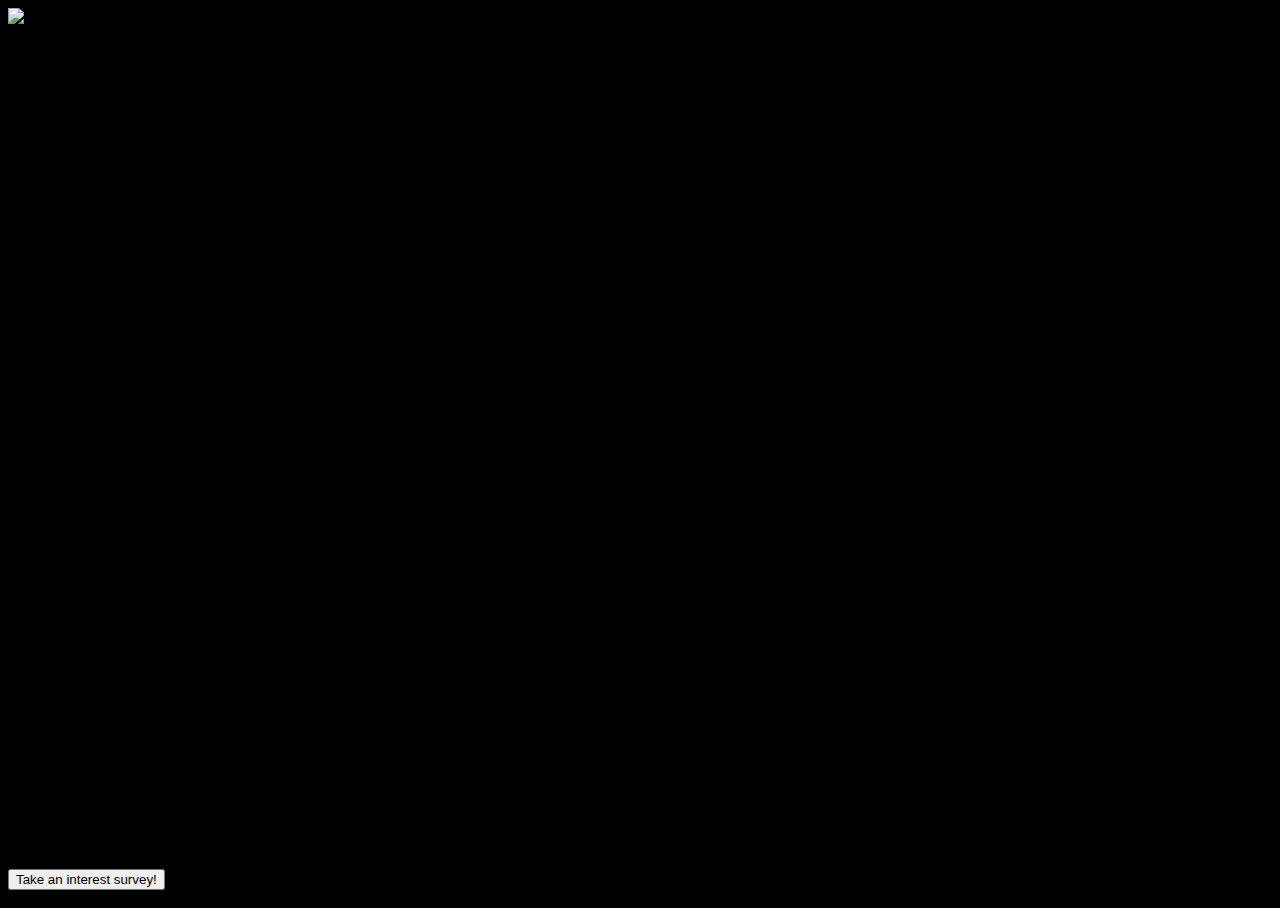
==== community.html @ ef8ee6a9 "adds community view" ====
<!doctype html>
<html lang="en">
  <head>
    <!-- Required meta tags -->
    <meta charset="utf-8">
    <meta name="viewport" content="width=device-width, initial-scale=1, shrink-to-fit=no">
    <!-- Custom CSS -->
    <link rel="stylesheet" href="css/main.css">
    <link href="https://fonts.googleapis.com/css?family=Bungee|Roboto" rel="stylesheet">
    <!-- Bootstrap CSS -->
    <link rel="stylesheet" href="https://stackpath.bootstrapcdn.com/bootstrap/4.1.0/css/bootstrap.min.css" integrity="sha384-9gVQ4dYFwwWSjIDZnLEWnxCjeSWFphJiwGPXr1jddIhOegiu1FwO5qRGvFXOdJZ4" crossorigin="anonymous">
    <script defer src="https://use.fontawesome.com/releases/v5.0.9/js/all.js" integrity="sha384-8iPTk2s/jMVj81dnzb/iFR2sdA7u06vHJyyLlAd4snFpCl/SnyUjRrbdJsw1pGIl" crossorigin="anonymous"></script>

    <title>A Look into Your Future</title>
  </head>
  <body>
    <div class="container-fluid full">
      <div class="row">
        <div id="community">
          <img class="full-pic" src="image/community.jpg" alt="Picture of City Scape">
          <div class="centered">
            <p class="title text-center">Explore your community!</p>
          </div>
          <img src="image/box.png" id="radiostationDot" class="textbox" style="width: 260px;height: 250px;" data-toggle="tooltip" data-html="true" title="<strong>Solidarity Radio Station </strong>">
          <img src="image/box.png" id="bankDot" class="textbox" style="width: 100px;height: 400px;" data-toggle="tooltip" data-placement="right" data-html="true" title="<strong>Elevate Social Impact Credit Union</strong>">
          <img src="image/box.png" id="constructionDot" class="textbox" style="width: 260px;height: 250px;" data-toggle="tooltip" data-html="true" title="<strong>TIErs Construction Company</strong>">
          <div class = "bottom text-center">
            <a href="survey.html"><button type="button" class="btn btn-primary"><i class="far fa-address-book"></i>
           Take an interest survey!</button></a>
          </div>
        </div>
      </div>
    </div>



    <!-- Optional JavaScript -->
    <!-- jQuery first, then Popper.js, then Bootstrap JS -->
    <script src="https://code.jquery.com/jquery-3.2.1.slim.min.js" integrity="sha384-KJ3o2DKtIkvYIK3UENzmM7KCkRr/rE9/Qpg6aAZGJwFDMVNA/GpGFF93hXpG5KkN" crossorigin="anonymous"></script>
    <script src="https://cdnjs.cloudflare.com/ajax/libs/popper.js/1.12.9/umd/popper.min.js" integrity="sha384-ApNbgh9B+Y1QKtv3Rn7W3mgPxhU9K/ScQsAP7hUibX39j7fakFPskvXusvfa0b4Q" crossorigin="anonymous"></script>
    <script src="https://maxcdn.bootstrapcdn.com/bootstrap/4.0.0/js/bootstrap.min.js" integrity="sha384-JZR6Spejh4U02d8jOt6vLEHfe/JQGiRRSQQxSfFWpi1MquVdAyjUar5+76PVCmYl" crossorigin="anonymous"></script>
    <script src="js/scripts.js"></script>
  </body>
</html>
---- css/main.css ----
/*CSS for index.html*/

.scroller {
  overflow: auto !important;;
}
.noScroll {
  overflow: hidden;
}

#map {
    height: 100%;
 }
  /* Optional: Makes the sample page fill the window. */

html {
    height: 100%;
    margin: 0;
    padding: 0;
  }

body{
	letter-spacing: .015em;
	background:#000;
	height:100%;
  width:100%;
}

.title{
  font-family: 'Bungee', cursive;
  font-size: 300%;
  line-height: 100%;

}
.subtitle {
  font-family: 'Roboto', sans-serif;
  font-size: 20px;
  line-height: 25px;
}
.text {
  font-family: 'Roboto', sans-serif;
  font-size: 15px;
}

strong {
  font-family: 'Roboto', sans-serif;
  font-size: 20px;
}

#description {
    font-family: 'Roboto', sans-serif;
    font-size: 15px;
    font-weight: 300;
  }

#infowindow-content .title {
    font-weight: bold;
}

#infowindow-content {
    display: none;
}

#map #infowindow-content {
    display: inline;
  }

.pac-card {
    margin: 10px 10px 0 0;
    border-radius: 2px 0 0 2px;
    box-sizing: border-box;
    -moz-box-sizing: border-box;
    outline: none;
    box-shadow: 0 2px 6px rgba(0, 0, 0, 0.3);
    background-color: #fff;
    font-family: 'Roboto', sans-serif;
}

#pac-container {
    padding-bottom: 12px;
    margin-right: 12px;
  }

.pac-controls {
    display: inline-block;
    padding: 5px 11px;
}

.pac-controls label {
    font-family: 'Roboto', sans-serif;
    font-size: 13px;
    font-weight: 300;
}

#pac-input {
    background-color: #fff;
    font-family: 'Roboto', sans-serif;
    font-size: 15px;
    font-weight: 300;
    margin-left: 12px;
    margin-top: 12px;
    padding: 0 11px 0 13px;
    text-overflow: ellipsis;
    width: 400px;
}

#pac-input:focus {
    border-color: #4d90fe;
}

#title {
    color: #fff;
    background-color: #4d90fe;
    font-size: 25px;
    font-weight: 500;
    padding: 6px 12px;
}

#target {
    width: 345px;
}

#floating-panel {
    position: absolute;
    top: 10px;
    left: 25%;
    z-index: 5;
    background-color: #fff;
    padding: 5px;
    border: 1px solid #999;
    text-align: center;
    font-family: 'Roboto','sans-serif';
    line-height: 30px;
    padding-left: 10px;
}

#right-panel {
    font-family: 'Roboto', sans-serif;
    line-height: 30px;
    margin: 2%;
}

#right-panel select, #right-panel input {
    font-size: 15px;
}

#right-panel select {
    width: 100%;
}

#right-panel i {
    font-size: 12px;
}
#right-panel {
    height: 100%;
    float: right;
    width: 390px;
    overflow: auto;
}
#map {
    margin-right: 400px;
}
#floating-panel {
    background: #fff;
    padding: 5px;
    font-size: 14px;
    font-family: Arial;
    border: 1px solid #ccc;
    box-shadow: 0 2px 2px rgba(33, 33, 33, 0.4);
    display: none;
}
@media print {
    #map {
      height: 500px;
      margin: 0;
    }
    #right-panel {
      float: none;
      width: auto;
    }
}
/*CSS for community.html*/

#community {
    border: 0px;
    margin: 0px;
    padding: 0px;
    position:relative;
    display: grid;
    height: 100%;
}

#radiostationDot {
    width: 20px;
    position: absolute;
    top: 66%;
    left: 25%;
    opacity: 0;
    cursor: pointer;
}

#bankDot {
    width: 20px;
    position: absolute;
    top: 17%;
    left: 45%;
    opacity: 0;
    cursor: pointer;
}

#constructionDot {
    width: 20px;
    position: absolute;
    top: 66%;
    left: 61%;
    opacity: 0;
    cursor: pointer;
}

.centered {
   position: absolute;
   top: 60px;
   left: 50%;
   width: 100%;
   transform: translate(-50%, -50%);
}

.full {
  margin:0 !important;
  padding:0 !important;
}

.full-pic {
  width: 100%;
  height: auto;
}

.bottom {
   position: absolute;
   bottom: 10px;
   width: 100%;
}
/*CSS for survey.html*/

.submit {
    margin-bottom: 2%;
}

.fa-frown{
  color:#60D4FF;
  margin: 20px;
}
.fa-meh{
  color:#FFF600;
  margin: 20px;
}
.fa-smile{
  color:#8DFC91;
  margin: 20px;
}

.btn.ans:focus {
  box-shadow: none !important;
  outline: 0 none !important;
}

.ans:hover {
    background-color: #E8EEF2;
}
.space {
  margin: 2%;
}

/* If the screen size is 601px wide or more, set the font-size of <div> to 80px */
@media screen and (min-width: 750px) {
p#q_block, .survey{
    font-family: 'Roboto', sans-srif;
    font-size: 40px;
  }
}

/* If the screen size is 600px wide or less, set the font-size of <div> to 30px */
@media screen and (max-width: 749px) {
p#q_block, .survey {
    font-family: 'Roboto', sans-serif;
    font-size: 30px;
  }
}

/* CSS for interests.html*/
.card-header {
  font-family: 'Roboto', sans-serif;
  font-size: 20px;
  line-height: 25px;
}

strong {
  font-weight: 900;
}

/* CSS for matches.html*/

.carousel-item{
  background-color: white;
}

.carousel {
    margin-top: 0%;
    margin-bottom: 5%;
}

.carousel-control-prev-icon {
 background-image: url("data:image/svg+xml;charset=utf8,%3Csvg xmlns='http://www.w3.org/2000/svg' fill='%23aaa' viewBox='0 0 8 8'%3E%3Cpath d='M5.25 0l-4 4 4 4 1.5-1.5-2.5-2.5 2.5-2.5-1.5-1.5z'/%3E%3C/svg%3E") !important;
}

.carousel-control-next-icon {
  background-image: url("data:image/svg+xml;charset=utf8,%3Csvg xmlns='http://www.w3.org/2000/svg' fill='%23aaa' viewBox='0 0 8 8'%3E%3Cpath d='M2.75 0l-1.5 1.5 2.5 2.5-2.5 2.5 1.5 1.5 4-4-4-4z'/%3E%3C/svg%3E") !important;
}

.bank {
    color: #90DFAA;
}

.radio {
    color: #FD8469;
}

.library {
    color: #5DDDD3;
}

.inner-card {
    margin:0;
}

.switch {
  position: absolute;
  left: 50%;
  width: 150px;
  height: 50px;
  text-align: center;
  margin: -30px 0 0 -75px;
  background: #4cd964;
  -webkit-transition: all 0.2s ease;
  -moz-transition: all 0.2s ease;
  -o-transition: all 0.2s ease;
  -ms-transition: all 0.2s ease;
  transition: all 0.2s ease;
  border-radius: 25px;
}
.switch span {
  position: absolute;
  width: 20px;
  height: 4px;
  top: 50%;
  left: 50%;
  margin: -2px 0px 0px -4px;
  background: #fff;
  display: block;
  -webkit-transform: rotate(-45deg);
  -moz-transform: rotate(-45deg);
  -o-transform: rotate(-45deg);
  -ms-transform: rotate(-45deg);
  transform: rotate(-45deg);
  -webkit-transition: all 0.2s ease;
  -moz-transition: all 0.2s ease;
  -o-transition: all 0.2s ease;
  -ms-transition: all 0.2s ease;
  transition: all 0.2s ease;
  border-radius: 2px;
}
.switch span:after {
  content: "";
  display: block;
  position: absolute;
  width: 4px;
  height: 12px;
  margin-top: -8px;
  background: #fff;
  -webkit-transition: all 0.2s ease;
  -moz-transition: all 0.2s ease;
  -o-transition: all 0.2s ease;
  -ms-transition: all 0.2s ease;
  transition: all 0.2s ease;
  border-radius: 2px;
}
input[type=radio] {
  display: none;
}
.switch label {
  cursor: pointer;
  color: rgba(0,0,0,0.2);
  width: 60px;
  line-height: 50px;
  -webkit-transition: all 0.2s ease;
  -moz-transition: all 0.2s ease;
  -o-transition: all 0.2s ease;
  -ms-transition: all 0.2s ease;
  transition: all 0.2s ease;
}
label[for=yes] {
  position: absolute;
  left: 0px;
  height: 20px;
}
label[for=no] {
  position: absolute;
  right: 0px;
}
#no:checked ~ .switch {
  background: #ff3b30;
}
#no:checked ~ .switch span {
  background: #fff;
  margin-left: -8px;
}
#no:checked ~ .switch span:after {
  background: #fff;
  height: 20px;
  margin-top: -8px;
  margin-left: 8px;
}
#yes:checked ~ .switch label[for=yes] {
  color: #fff;
}
#no:checked ~ .switch label[for=no] {
  color: #fff;
}

/*CSS for survey.html*/

/*CSS for matches.html*/
.card-columns {
  @include media-breakpoint-only(lg) {
    column-count: 4;
  }
  @include media-breakpoint-only(xl) {
    column-count: 5;
  }
}
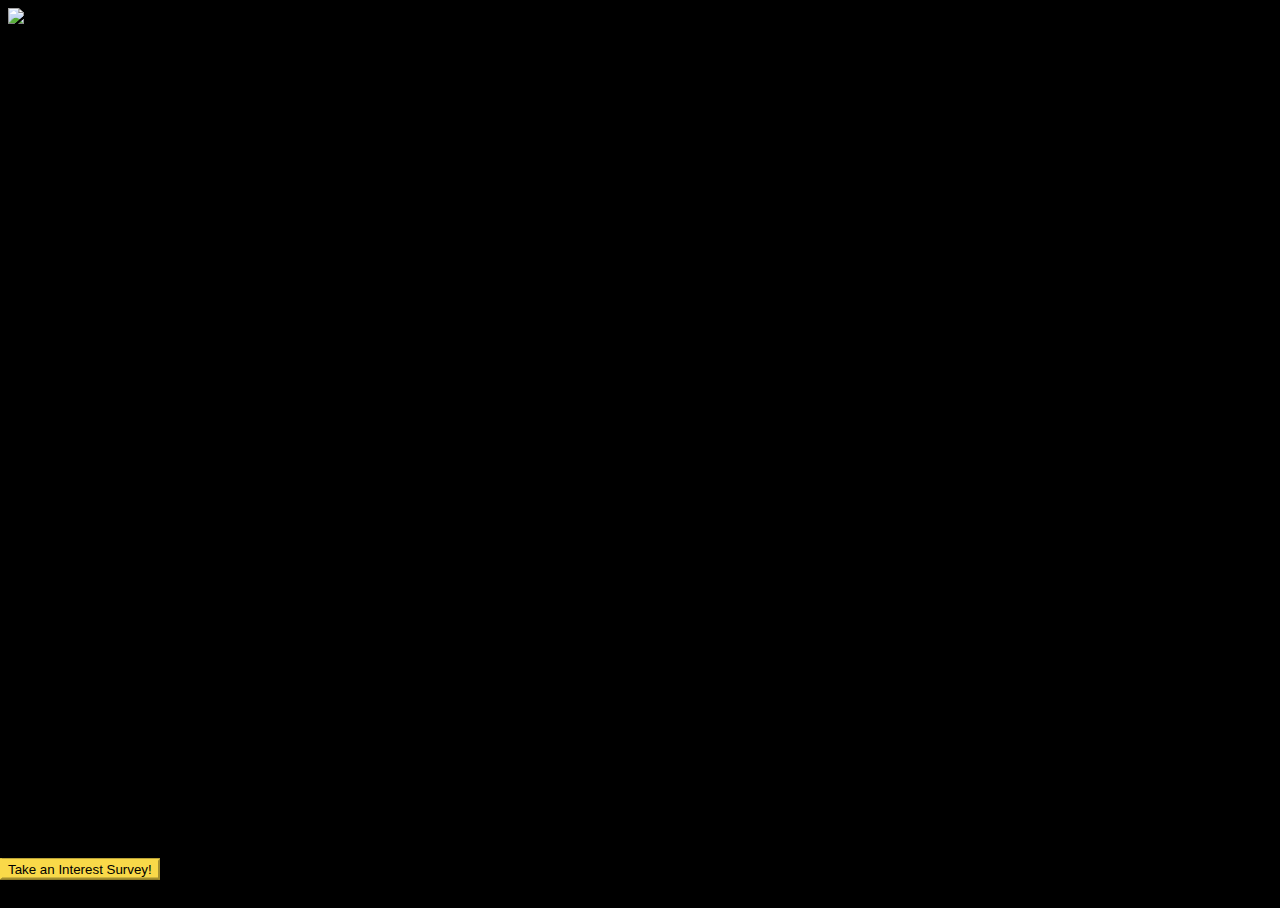
==== commit 675fe341: "updates color scheme" ====
--- a/community.html
+++ b/community.html
@@ -25,8 +25,7 @@
           <img src="image/box.png" id="bankDot" class="textbox" style="width: 100px;height: 400px;" data-toggle="tooltip" data-placement="right" data-html="true" title="<strong>Elevate Social Impact Credit Union</strong>">
           <img src="image/box.png" id="constructionDot" class="textbox" style="width: 260px;height: 250px;" data-toggle="tooltip" data-html="true" title="<strong>TIErs Construction Company</strong>">
           <div class = "bottom text-center">
-            <a href="survey.html"><button type="button" class="btn btn-primary"><i class="far fa-address-book"></i>
-           Take an interest survey!</button></a>
+            <button class="btn btn-sample" onclick="window.location.href='survey.html'"><i class="fas fa-clipboard-check"></i> Take an Interest Survey!</button>
           </div>
         </div>
       </div>
--- a/css/main.css
+++ b/css/main.css
@@ -5,6 +5,194 @@
 }
 .noScroll {
   overflow: hidden;
+}
+
+.btn-sample {
+  color: #000;
+  background-color: #F9D949;
+  border-color: #F9D949;
+}
+
+.btn-sample:hover,
+.btn-sample:focus,
+.btn-sample:active,
+.btn-sample.active,
+.open .dropdown-toggle.btn-sample {
+  color: #000;
+  background-color: #E3C643;
+  border-color: #F9D949;
+}
+
+.btn-sample:active,
+.btn-sample.active,
+.open .dropdown-toggle.btn-sample {
+  background-image: none;
+}
+
+.btn-sample.disabled,
+.btn-sample[disabled],
+fieldset[disabled] .btn-sample,
+.btn-sample.disabled:hover,
+.btn-sample[disabled]:hover,
+fieldset[disabled] .btn-sample:hover,
+.btn-sample.disabled:focus,
+.btn-sample[disabled]:focus,
+fieldset[disabled] .btn-sample:focus,
+.btn-sample.disabled:active,
+.btn-sample[disabled]:active,
+fieldset[disabled] .btn-sample:active,
+.btn-sample.disabled.active,
+.btn-sample[disabled].active,
+fieldset[disabled] .btn-sample.active {
+  background-color: #F9D949;
+  border-color: #F9D949;
+}
+
+.btn-sample .badge {
+  color: #F9D949;
+  background-color: #000;
+}
+
+
+/*bank buttons*/
+.btn-bank {
+  color: #000000;
+  background-color: #A5C882;
+  border-color: #A5C882;
+}
+
+.btn-bank:hover,
+.btn-bank:focus,
+.btn-bank:active,
+.btn-bank.active,
+.open .dropdown-toggle.btn-bank {
+  color: #000000;
+  background-color: #A5C882;
+  border-color: #A5C882;
+}
+
+.btn-bank:active,
+.btn-bank.active,
+.open .dropdown-toggle.btn-bank {
+  background-image: none;
+}
+
+.btn-bank.disabled,
+.btn-bank[disabled],
+fieldset[disabled] .btn-bank,
+.btn-bank.disabled:hover,
+.btn-bank[disabled]:hover,
+fieldset[disabled] .btn-bank:hover,
+.btn-bank.disabled:focus,
+.btn-bank[disabled]:focus,
+fieldset[disabled] .btn-bank:focus,
+.btn-bank.disabled:active,
+.btn-bank[disabled]:active,
+fieldset[disabled] .btn-bank:active,
+.btn-bank.disabled.active,
+.btn-bank[disabled].active,
+fieldset[disabled] .btn-bank.active {
+  background-color: #A5C882;
+  border-color: #A5C882;
+}
+
+.btn-bank .badge {
+  color: #A5C882;
+  background-color: #000000;
+}
+
+/*button for construction */
+.btn-construction {
+  color: #000000;
+  background-color: #5AB1BB;
+  border-color: #5AB1BB;
+}
+
+.btn-construction:hover,
+.btn-construction:focus,
+.btn-construction:active,
+.btn-construction.active,
+.open .dropdown-toggle.btn-construction {
+  color: #000000;
+  background-color: #5AB1BB;
+  border-color: #5AB1BB;
+}
+
+.btn-construction:active,
+.btn-construction.active,
+.open .dropdown-toggle.btn-construction {
+  background-image: none;
+}
+
+.btn-construction.disabled,
+.btn-construction[disabled],
+fieldset[disabled] .btn-construction,
+.btn-construction.disabled:hover,
+.btn-construction[disabled]:hover,
+fieldset[disabled] .btn-construction:hover,
+.btn-construction.disabled:focus,
+.btn-construction[disabled]:focus,
+fieldset[disabled] .btn-construction:focus,
+.btn-construction.disabled:active,
+.btn-construction[disabled]:active,
+fieldset[disabled] .btn-construction:active,
+.btn-construction.disabled.active,
+.btn-construction[disabled].active,
+fieldset[disabled] .btn-construction.active {
+  background-color: #5AB1BB;
+  border-color: #5AB1BB;
+}
+
+.btn-construction .badge {
+  color: #5AB1BB;
+  background-color: #000000;
+}
+
+/*buttons for radio station */
+.btn-radio { 
+  color: #000000;
+  background-color: #C96480;
+  border-color: #C96480;
+}
+
+.btn-radio:hover, 
+.btn-radio:focus, 
+.btn-radio:active, 
+.btn-radio.active, 
+.open .dropdown-toggle.btn-radio { 
+  color: #000000;
+  background-color: #C96480;
+  border-color: #C96480;
+}
+
+.btn-radio:active, 
+.btn-radio.active, 
+.open .dropdown-toggle.btn-radio { 
+  background-image: none;
+}
+
+.btn-radio.disabled, 
+.btn-radio[disabled], 
+fieldset[disabled] .btn-radio, 
+.btn-radio.disabled:hover, 
+.btn-radio[disabled]:hover, 
+fieldset[disabled] .btn-radio:hover, 
+.btn-radio.disabled:focus, 
+.btn-radio[disabled]:focus, 
+fieldset[disabled] .btn-radio:focus, 
+.btn-radio.disabled:active, 
+.btn-radio[disabled]:active, 
+fieldset[disabled] .btn-radio:active, 
+.btn-radio.disabled.active, 
+.btn-radio[disabled].active, 
+fieldset[disabled] .btn-radio.active { 
+  background-color: #C96480;
+  border-color: #C96480;
+}
+
+.btn-radio .badge { 
+  color: #C96480;
+  background-color: #000000;
 }
 
 #map {
@@ -237,7 +425,9 @@
 .bottom {
    position: absolute;
    bottom: 10px;
+   left: 50%;
    width: 100%;
+   transform: translate(-50%, -50%);
 }
 /*CSS for survey.html*/
 
@@ -246,15 +436,15 @@
 }
 
 .fa-frown{
-  color:#60D4FF;
+  color:#5AB1BB;
   margin: 20px;
 }
 .fa-meh{
-  color:#FFF600;
+  color:#C96480;
   margin: 20px;
 }
 .fa-smile{
-  color:#8DFC91;
+  color:#A5C882;
   margin: 20px;
 }
 
@@ -264,7 +454,7 @@
 }
 
 .ans:hover {
-    background-color: #E8EEF2;
+    background-color: #E5E5E5;
 }
 .space {
   margin: 2%;
@@ -316,16 +506,16 @@
   background-image: url("data:image/svg+xml;charset=utf8,%3Csvg xmlns='http://www.w3.org/2000/svg' fill='%23aaa' viewBox='0 0 8 8'%3E%3Cpath d='M2.75 0l-1.5 1.5 2.5 2.5-2.5 2.5 1.5 1.5 4-4-4-4z'/%3E%3C/svg%3E") !important;
 }
 
+.construction {
+    color: #5AB1BB;
+}
+
+.radio {
+    color: #C96480;
+}
+
 .bank {
-    color: #90DFAA;
-}
-
-.radio {
-    color: #FD8469;
-}
-
-.library {
-    color: #5DDDD3;
+    color: #A5C882;
 }
 
 .inner-card {
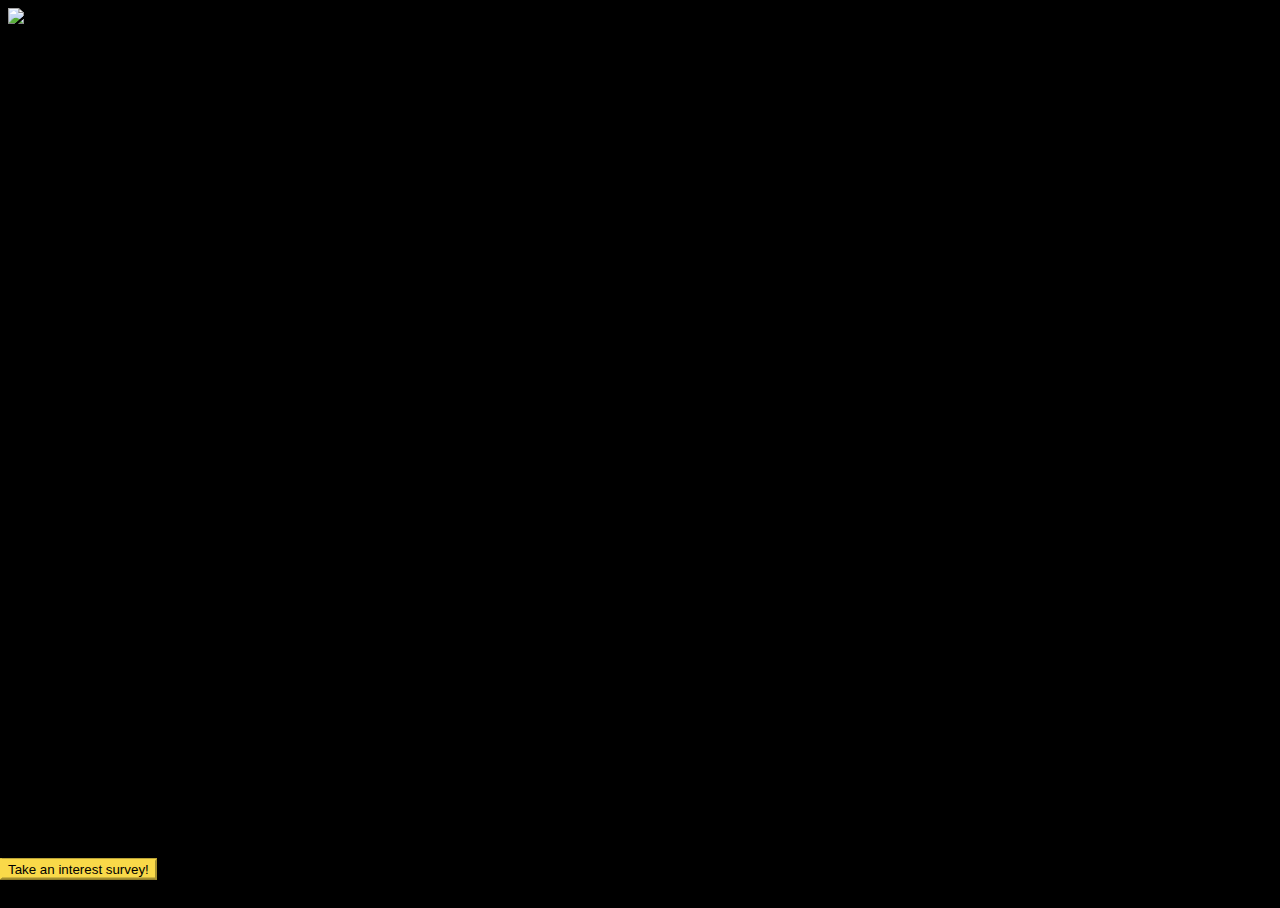
==== commit bb8a5474: "updates for presentation" ====
--- a/community.html
+++ b/community.html
@@ -11,7 +11,7 @@
     <link rel="stylesheet" href="https://stackpath.bootstrapcdn.com/bootstrap/4.1.0/css/bootstrap.min.css" integrity="sha384-9gVQ4dYFwwWSjIDZnLEWnxCjeSWFphJiwGPXr1jddIhOegiu1FwO5qRGvFXOdJZ4" crossorigin="anonymous">
     <script defer src="https://use.fontawesome.com/releases/v5.0.9/js/all.js" integrity="sha384-8iPTk2s/jMVj81dnzb/iFR2sdA7u06vHJyyLlAd4snFpCl/SnyUjRrbdJsw1pGIl" crossorigin="anonymous"></script>
 
-    <title>A Look into Your Future</title>
+    <title>Community Connect</title>
   </head>
   <body>
     <div class="container-fluid full">
@@ -25,7 +25,7 @@
           <img src="image/box.png" id="bankDot" class="textbox" style="width: 100px;height: 400px;" data-toggle="tooltip" data-placement="right" data-html="true" title="<strong>Elevate Social Impact Credit Union</strong>">
           <img src="image/box.png" id="constructionDot" class="textbox" style="width: 260px;height: 250px;" data-toggle="tooltip" data-html="true" title="<strong>TIErs Construction Company</strong>">
           <div class = "bottom text-center">
-            <button class="btn btn-sample" onclick="window.location.href='survey.html'"><i class="fas fa-clipboard-check"></i> Take an Interest Survey!</button>
+            <button class="btn btn-sample" onclick="window.location.href='survey.html'"><i class="fas fa-clipboard-check"></i> Take an interest survey!</button>
           </div>
         </div>
       </div>
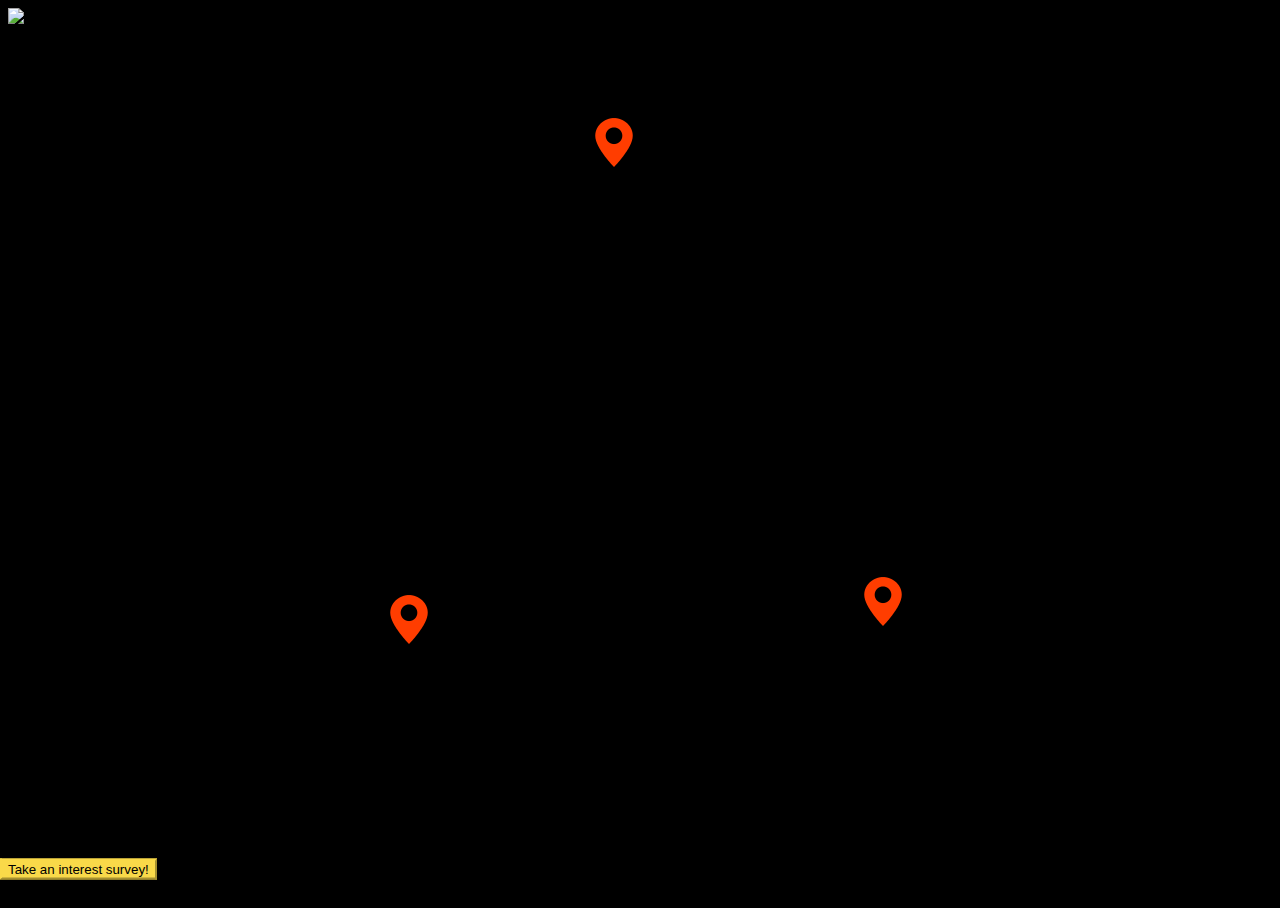
==== commit ddd0f5d5: "adds markers on community" ====
--- a/community.html
+++ b/community.html
@@ -21,6 +21,9 @@
           <div class="centered">
             <p class="title text-center">Explore your community!</p>
           </div>
+          <img src="image/pin.png" class="radiostationPin">
+          <img src="image/pin.png" class="bankPin"></img>
+          <img src="image/pin.png" class="constructionPin"></img>
           <img src="image/box.png" id="radiostationDot" class="textbox" style="width: 260px;height: 250px;" data-toggle="tooltip" data-html="true" title="<strong>Solidarity Radio Station </strong>">
           <img src="image/box.png" id="bankDot" class="textbox" style="width: 100px;height: 400px;" data-toggle="tooltip" data-placement="right" data-html="true" title="<strong>Elevate Social Impact Credit Union</strong>">
           <img src="image/box.png" id="constructionDot" class="textbox" style="width: 260px;height: 250px;" data-toggle="tooltip" data-html="true" title="<strong>TIErs Construction Company</strong>">
--- a/css/main.css
+++ b/css/main.css
@@ -149,48 +149,48 @@
 }
 
 /*buttons for radio station */
-.btn-radio { 
+.btn-radio {
   color: #000000;
   background-color: #C96480;
   border-color: #C96480;
 }
 
-.btn-radio:hover, 
-.btn-radio:focus, 
-.btn-radio:active, 
-.btn-radio.active, 
-.open .dropdown-toggle.btn-radio { 
+.btn-radio:hover,
+.btn-radio:focus,
+.btn-radio:active,
+.btn-radio.active,
+.open .dropdown-toggle.btn-radio {
   color: #000000;
   background-color: #C96480;
   border-color: #C96480;
 }
 
-.btn-radio:active, 
-.btn-radio.active, 
-.open .dropdown-toggle.btn-radio { 
+.btn-radio:active,
+.btn-radio.active,
+.open .dropdown-toggle.btn-radio {
   background-image: none;
 }
 
-.btn-radio.disabled, 
-.btn-radio[disabled], 
-fieldset[disabled] .btn-radio, 
-.btn-radio.disabled:hover, 
-.btn-radio[disabled]:hover, 
-fieldset[disabled] .btn-radio:hover, 
-.btn-radio.disabled:focus, 
-.btn-radio[disabled]:focus, 
-fieldset[disabled] .btn-radio:focus, 
-.btn-radio.disabled:active, 
-.btn-radio[disabled]:active, 
-fieldset[disabled] .btn-radio:active, 
-.btn-radio.disabled.active, 
-.btn-radio[disabled].active, 
-fieldset[disabled] .btn-radio.active { 
+.btn-radio.disabled,
+.btn-radio[disabled],
+fieldset[disabled] .btn-radio,
+.btn-radio.disabled:hover,
+.btn-radio[disabled]:hover,
+fieldset[disabled] .btn-radio:hover,
+.btn-radio.disabled:focus,
+.btn-radio[disabled]:focus,
+fieldset[disabled] .btn-radio:focus,
+.btn-radio.disabled:active,
+.btn-radio[disabled]:active,
+fieldset[disabled] .btn-radio:active,
+.btn-radio.disabled.active,
+.btn-radio[disabled].active,
+fieldset[disabled] .btn-radio.active {
   background-color: #C96480;
   border-color: #C96480;
 }
 
-.btn-radio .badge { 
+.btn-radio .badge {
   color: #C96480;
   background-color: #000000;
 }
@@ -386,6 +386,14 @@
     cursor: pointer;
 }
 
+.radiostationPin {
+    position: absolute;
+    top: 66%;
+    left: 30%;
+    opacity: 1;
+    cursor: pointer;
+}
+
 #bankDot {
     width: 20px;
     position: absolute;
@@ -395,12 +403,28 @@
     cursor: pointer;
 }
 
+.bankPin {
+    position: absolute;
+    top: 13%;
+    left: 46%;
+    opacity: 1;
+    cursor: pointer;
+}
+
 #constructionDot {
     width: 20px;
     position: absolute;
     top: 66%;
     left: 61%;
     opacity: 0;
+    cursor: pointer;
+}
+
+.constructionPin {
+    position: absolute;
+    top: 64%;
+    left: 67%;
+    opacity: 1;
     cursor: pointer;
 }
 
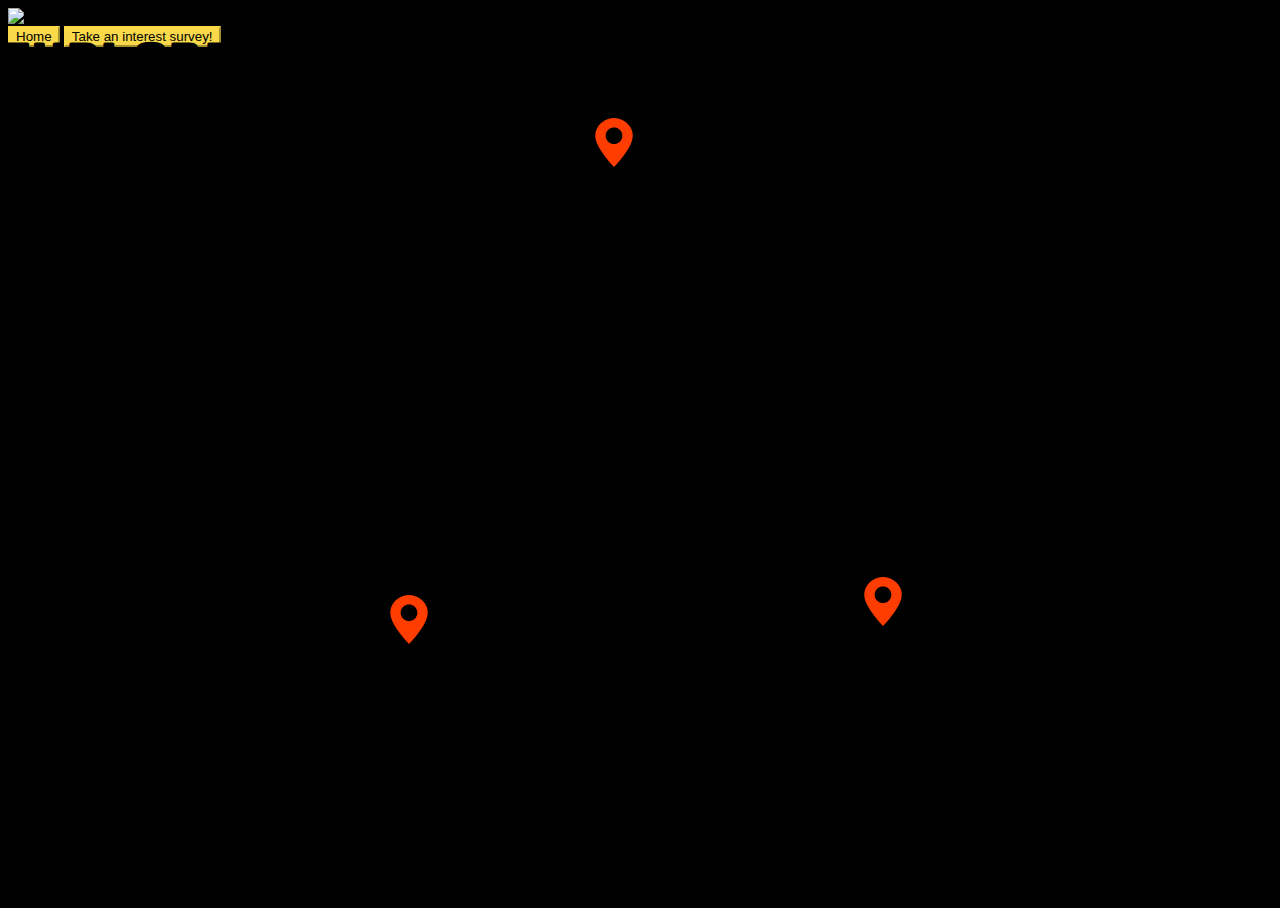
==== commit 433fd2fd: "adds home buttons" ====
--- a/community.html
+++ b/community.html
@@ -28,6 +28,7 @@
           <img src="image/box.png" id="bankDot" class="textbox" style="width: 100px;height: 400px;" data-toggle="tooltip" data-placement="right" data-html="true" title="<strong>Elevate Social Impact Credit Union</strong>">
           <img src="image/box.png" id="constructionDot" class="textbox" style="width: 260px;height: 250px;" data-toggle="tooltip" data-html="true" title="<strong>TIErs Construction Company</strong>">
           <div class = "bottom text-center">
+            <button class="btn btn-sample" onclick="window.location.href='index.html'"><i class="fas fa-home"></i>Home</button>
             <button class="btn btn-sample" onclick="window.location.href='survey.html'"><i class="fas fa-clipboard-check"></i> Take an interest survey!</button>
           </div>
         </div>
--- a/css/main.css
+++ b/css/main.css
@@ -444,6 +444,12 @@
 .full-pic {
   width: 100%;
   height: auto;
+}
+
+#marg {
+  margin-top:2%;
+  margin-left:2%;
+}
 }
 
 .bottom {
